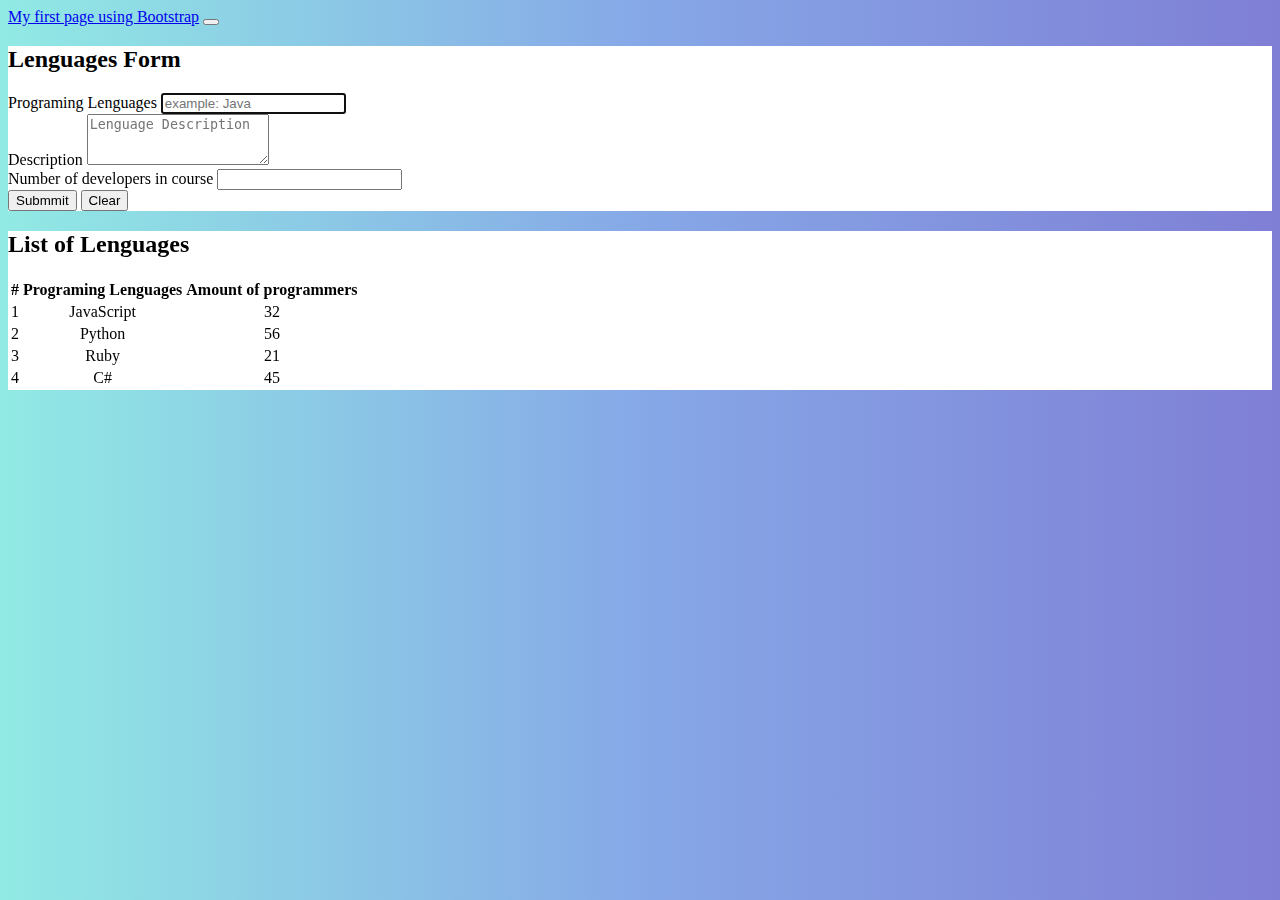
==== Web-Projetcs/Bootstrap one/index.html @ 86922674 "First commit of my personal portfolio website" ====
<!DOCTYPE html>
<html lang="en">
    <head>
        <meta charset="UTF-8">
        <meta name="viewport" content="width=device-width, initial-scale=1">
        <!-- CSS only -->
        <link href="https://cdn.jsdelivr.net/npm/bootstrap@5.2.1/dist/css/bootstrap.min.css" rel="stylesheet" integrity="sha384-iYQeCzEYFbKjA/T2uDLTpkwGzCiq6soy8tYaI1GyVh/UjpbCx/TYkiZhlZB6+fzT" crossorigin="anonymous">
        <!-- JavaScript Bundle with Popper -->
        <script src="https://cdn.jsdelivr.net/npm/bootstrap@5.2.1/dist/js/bootstrap.bundle.min.js" integrity="sha384-u1OknCvxWvY5kfmNBILK2hRnQC3Pr17a+RTT6rIHI7NnikvbZlHgTPOOmMi466C8" crossorigin="anonymous"></script>
        <!-- Custom CSS -->
        <link rel="stylesheet" href="CSS/style.css">
        <title>Form and table witht Bootstrap</title>
    </head>
    <body>
        <nav class="navbar navbar-expand-lg navbar-dark bg-dark">
            <div class="container-fluid">
              <a class="navbar-brand" href="#">My first page using Bootstrap</a>
              <button class="navbar-toggler" type="button" data-bs-toggle="collapse" data-bs-target="#navbarNavAltMarkup" aria-controls="navbarNavAltMarkup" aria-expanded="false" aria-label="Toggle navigation">
                <span class="navbar-toggler-icon"></span>
              </button>
              <div class="collapse navbar-collapse" id="navbarNavAltMarkup">
                <div class="navbar-nav ms-auto">
                </div>
              </div>
            </div>
          </nav>
        <div class="container">
        <div class="row">
            <div class="col-sm-12 col-md-10 col-lg-4 col-xl-4 my-3 bg-white py-4">
                <h2>Lenguages Form</h2>
                <form>
                    <div class="mb-3">
                        <label for="lenguage" class="form-label">Programing Lenguages</label>
                        <input type="text" class="form-control" id="lenguage" placeholder="example: Java" autofocus>
                      </div>
                      <div class="mb-3">
                        <label for="description" class="form-label">Description</label>
                        <textarea class="form-control" id="description" placeholder="Lenguage Description" rows="3"></textarea>
                      </div>
                      <div class="mb-3">
                        <label for="programmers" class="form-label">Number of developers in course</label>
                        <input type="number" class="form-control" id="programmers">
                      </div>
                      <div class="d-grid gap-2">
                        <button type="button" class="btn btn-success" onclick="return addLenguaje()">Submmit</button>
                        <button type="button" class="btn btn-outline-dark" onclick="clear()">Clear</button>
                      </div>
                </form>
            </div>
            <div class="col-sm-12 col-md-10 col-lg-6 col-xl-6 my-3 bg-white py-4">
                <h2>List of Lenguages</h2>
                <table id="table" class="table table-dark table-striped">
                    <thead>
                        <th>#</th>
                        <th>Programing Lenguages</th>
                        <th>Amount of programmers</th>
                    </thead>
                    <tbody id="tableBody">
                        <tr>
                            <td >1</td>
                            <td>JavaScript</td>
                            <td>32</td>
                        </tr>
                        <tr>
                            <td>2</td>
                            <td>Python</td>
                            <td>56</td>
                        </tr>
                        <tr>
                            <td>3</td>
                            <td>Ruby</td>
                            <td>21</td>
                        </tr>
                        <tr>
                            <td>4</td>
                            <td>C#</td>
                            <td>45</td>
                        </tr>
                    </tbody>
                </table>
            </div>
        </div>
      </div>
        <!-- Custom Javascript -->
        <script src="javascript/code.js"></script>
    </body>
</html>
---- Web-Projetcs/Bootstrap one/CSS/style.css ----
body{
    background: #7F7FD5;  /* fallback for old browsers */
    background: -webkit-linear-gradient(to right, #91EAE4, #86A8E7, #7F7FD5);  /* Chrome 10-25, Safari 5.1-6 */
    background: linear-gradient(to right, #91EAE4, #86A8E7, #7F7FD5); /* W3C, IE 10+/ Edge, Firefox 16+, Chrome 26+, Opera 12+, Safari 7+ */

}
.bg-white{
    background-color: #ffffff;
}
#descripcion{
    resize: none;
}
.centrado{
    text-align: center;
    vertical-align: middle;
}
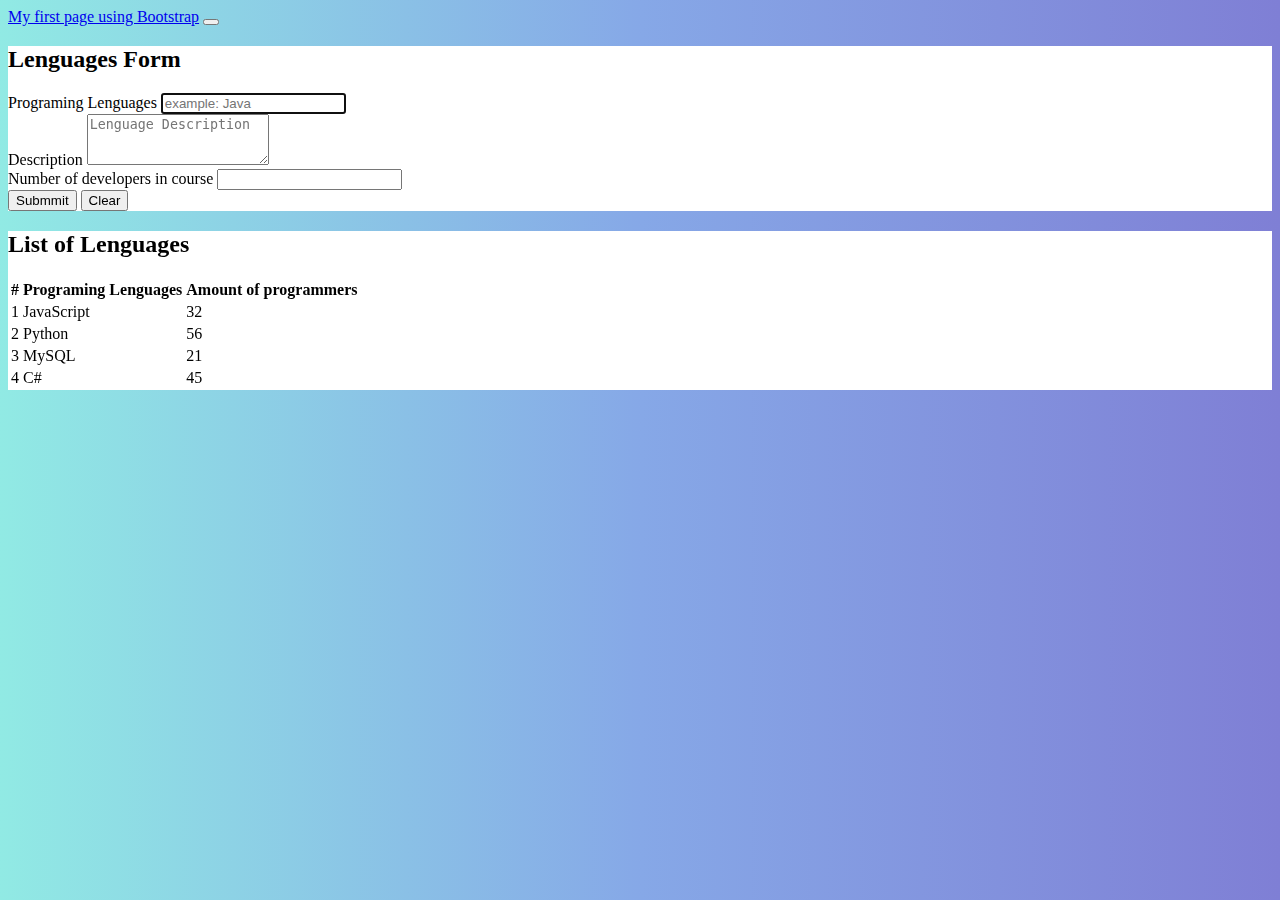
==== commit 9e96e040: "upgraded Bootstrap web project" ====
--- a/Web-Projetcs/Bootstrap one/index.html
+++ b/Web-Projetcs/Bootstrap one/index.html
@@ -9,7 +9,7 @@
         <script src="https://cdn.jsdelivr.net/npm/bootstrap@5.2.1/dist/js/bootstrap.bundle.min.js" integrity="sha384-u1OknCvxWvY5kfmNBILK2hRnQC3Pr17a+RTT6rIHI7NnikvbZlHgTPOOmMi466C8" crossorigin="anonymous"></script>
         <!-- Custom CSS -->
         <link rel="stylesheet" href="CSS/style.css">
-        <title>Form and table witht Bootstrap</title>
+        <title>Form and table width Bootstrap</title>
     </head>
     <body>
         <nav class="navbar navbar-expand-lg navbar-dark bg-dark">
@@ -43,7 +43,7 @@
                       </div>
                       <div class="d-grid gap-2">
                         <button type="button" class="btn btn-success" onclick="return addLenguaje()">Submmit</button>
-                        <button type="button" class="btn btn-outline-dark" onclick="clear()">Clear</button>
+                        <button class="btn btn-outline-dark" onclick="clear()">Clear</button>
                       </div>
                 </form>
             </div>
@@ -57,23 +57,31 @@
                     </thead>
                     <tbody id="tableBody">
                         <tr>
-                            <td >1</td>
-                            <td>JavaScript</td>
+                            <td>1</td>
+                            <td data-bs-toggle="tooltip" data-bs-placement="top"
+                            data-bs-custom-class="custom-tooltip"
+                            data-bs-title="This lenguage is used for web programing">JavaScript</td>
                             <td>32</td>
                         </tr>
                         <tr>
                             <td>2</td>
-                            <td>Python</td>
+                            <td data-bs-toggle="tooltip" data-bs-placement="top"
+                            data-bs-custom-class="custom-tooltip"
+                            data-bs-title="Python is one of the most popular programing lenguages rigth now">Python</td>
                             <td>56</td>
                         </tr>
                         <tr>
                             <td>3</td>
-                            <td>Ruby</td>
+                            <td data-bs-toggle="tooltip" data-bs-placement="top"
+                            data-bs-custom-class="custom-tooltip"
+                            data-bs-title="MySQL is the most popular database engine">MySQL</td>
                             <td>21</td>
                         </tr>
                         <tr>
                             <td>4</td>
-                            <td>C#</td>
+                            <td data-bs-toggle="tooltip" data-bs-placement="top"
+                            data-bs-custom-class="custom-tooltip"
+                            data-bs-title="This programing lenguage was developed by Microsoft as part of their .NET program">C#</td>
                             <td>45</td>
                         </tr>
                     </tbody>
--- a/Web-Projetcs/Bootstrap one/CSS/style.css
+++ b/Web-Projetcs/Bootstrap one/CSS/style.css
@@ -13,4 +13,7 @@
 .centrado{
     text-align: center;
     vertical-align: middle;
-}+}
+.custom-tooltip {
+    --bs-tooltip-bg: var(--bs-secondary);
+  }